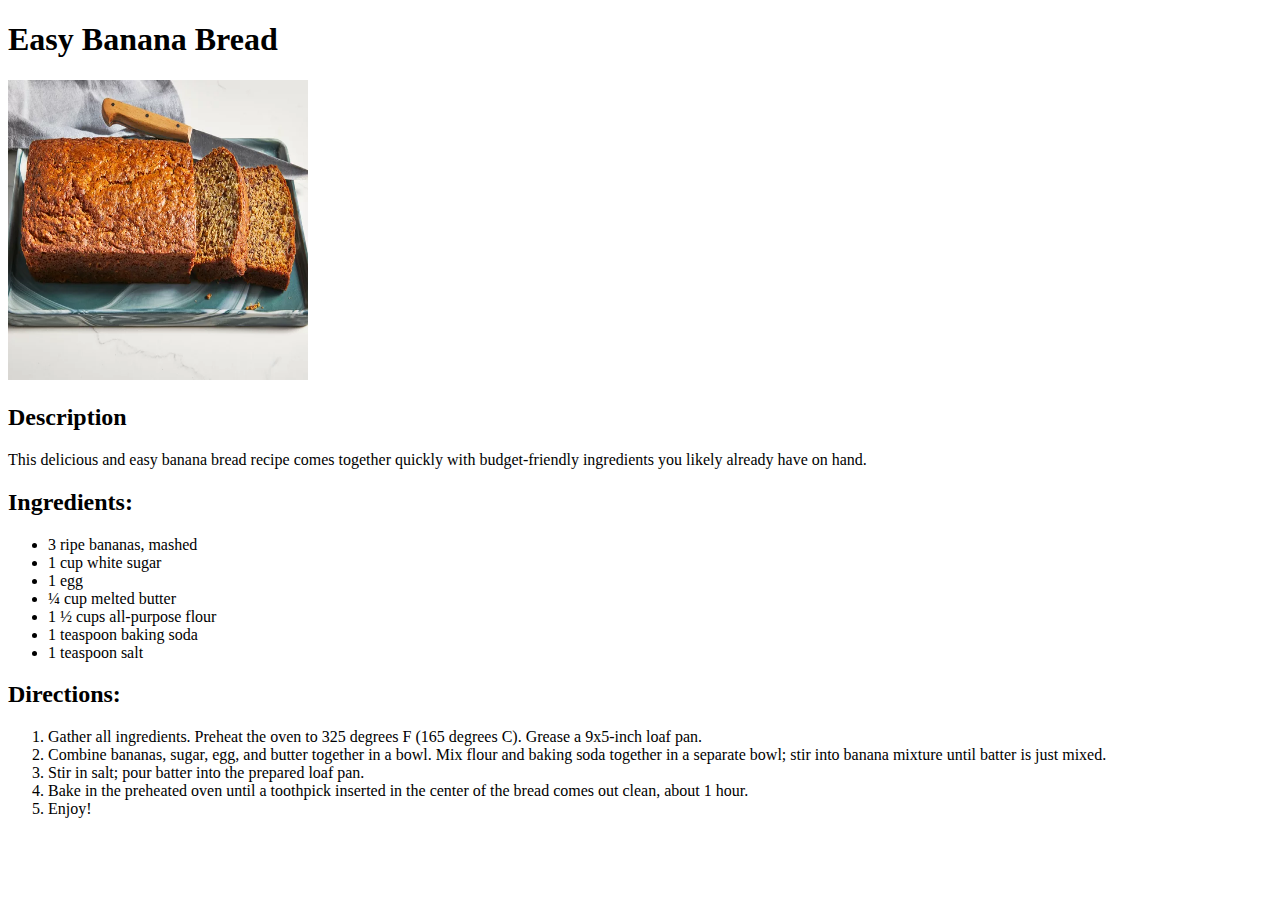
==== recipes/bananabread.html @ 6be3beae "Add files via upload" ====
<!DOCTYPE html>
<html lang="en">
<head>
    <meta charset="UTF-8">
    <meta name="viewport" content="width=device-width, initial-scale=1.0">
    <title>Banana Bread</title>
</head>
<body>
    <h1>Easy Banana Bread</h1>
    <img src="/images/bbread.jpg" alt="Banana Bread" height="300" width="300">
    <h2>Description</h2>
    <p>This delicious and easy banana bread recipe comes together quickly with budget-friendly ingredients you likely already have on hand. 

    </p>
    <h2>Ingredients:</h2>
        <ul>
          <li>3 ripe bananas, mashed</li>
          <li>1 cup white sugar</li>  
          <li>1 egg</li>  
          <li>¼ cup melted butter</li>  
          <li>1 ½ cups all-purpose flour</li>  
          <li>1 teaspoon baking soda</li>  
          <li>1 teaspoon salt</li>    
        </ul>

        <h2>Directions:</h2>
            <ol>
              <li>Gather all ingredients. Preheat the oven to 325 degrees F (165 degrees C). Grease a 9x5-inch loaf pan.</li>
              <li>Combine bananas, sugar, egg, and butter together in a bowl. Mix flour and baking soda together in a separate bowl; stir into banana mixture until batter is just mixed.</li> 
              <li>Stir in salt; pour batter into the prepared loaf pan.</li> 
              <li>Bake in the preheated oven until a toothpick inserted in the center of the bread comes out clean, about 1 hour.</li> 
              <li>Enjoy!</li>   
            </ol>
</body>
</html>
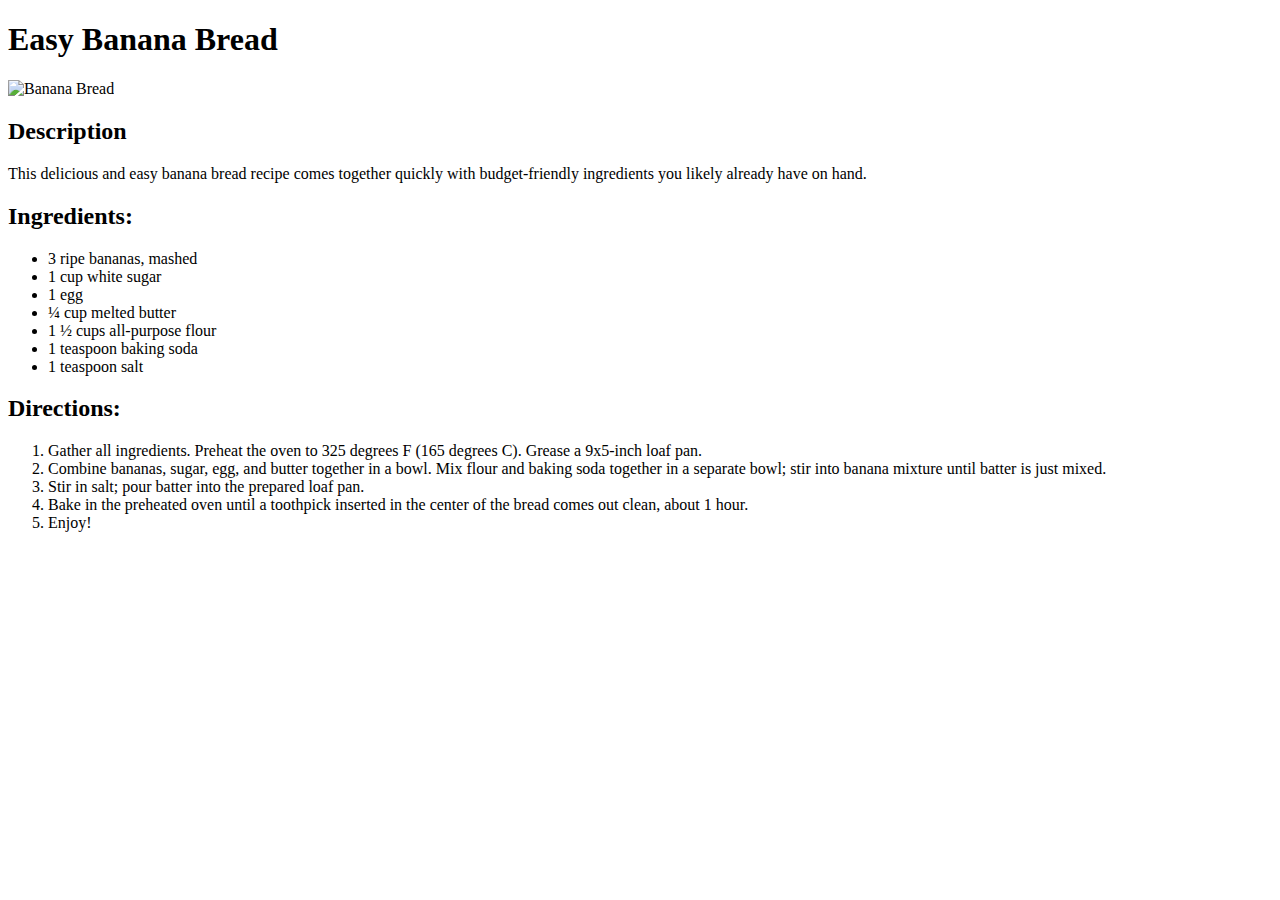
==== commit 933d11aa: "Add files via upload" ====
--- a/recipes/bananabread.html
+++ b/recipes/bananabread.html
@@ -7,7 +7,7 @@
 </head>
 <body>
     <h1>Easy Banana Bread</h1>
-    <img src="/images/bbread.jpg" alt="Banana Bread" height="300" width="300">
+    <img src="images/bbread.jpg" alt="Banana Bread" height="300" width="300">
     <h2>Description</h2>
     <p>This delicious and easy banana bread recipe comes together quickly with budget-friendly ingredients you likely already have on hand. 
 
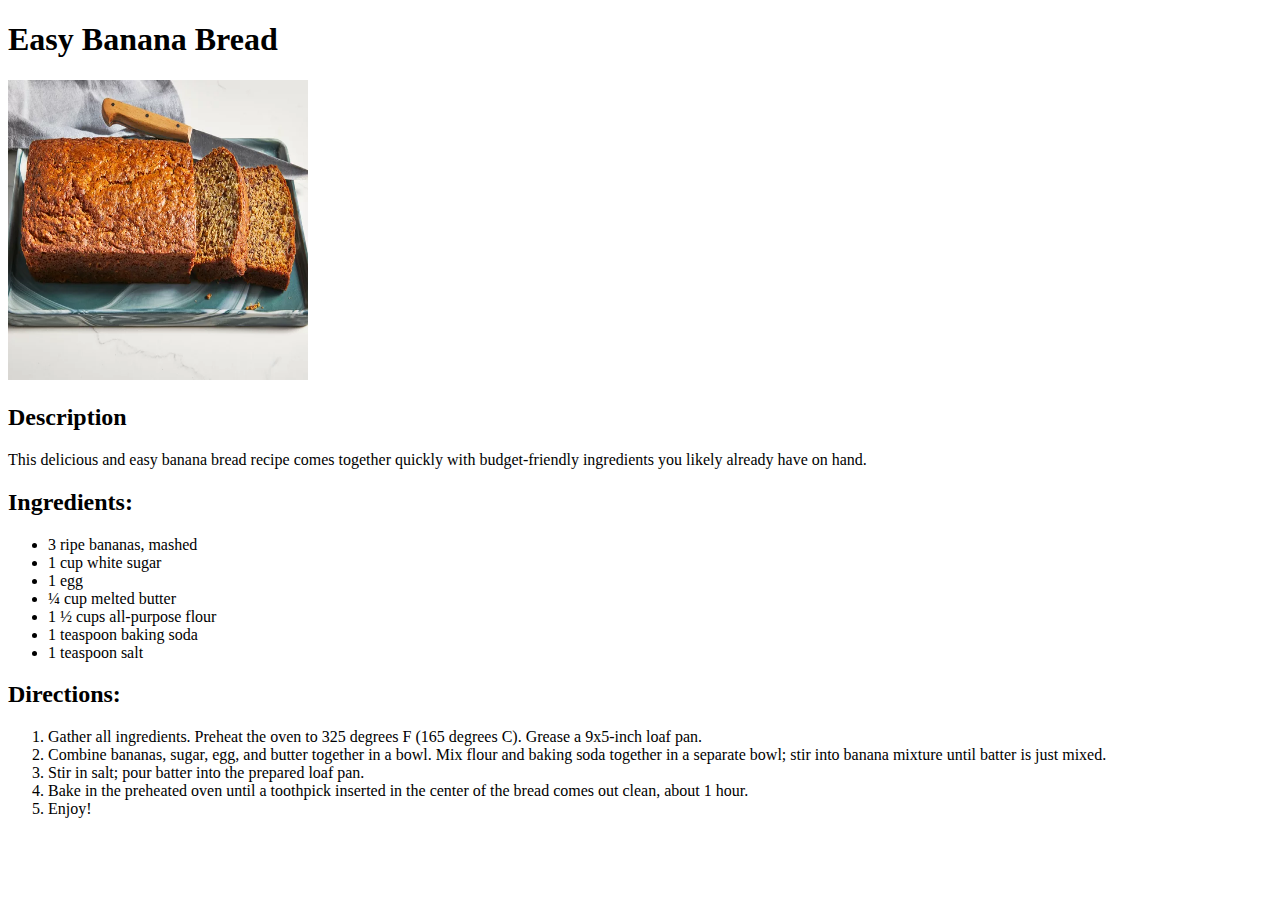
==== commit 105308ef: "Add files via upload" ====
--- a/recipes/bananabread.html
+++ b/recipes/bananabread.html
@@ -7,7 +7,7 @@
 </head>
 <body>
     <h1>Easy Banana Bread</h1>
-    <img src="images/bbread.jpg" alt="Banana Bread" height="300" width="300">
+    <img src="../images/bbread.jpg" alt="Banana Bread" height="300" width="300">
     <h2>Description</h2>
     <p>This delicious and easy banana bread recipe comes together quickly with budget-friendly ingredients you likely already have on hand. 
 
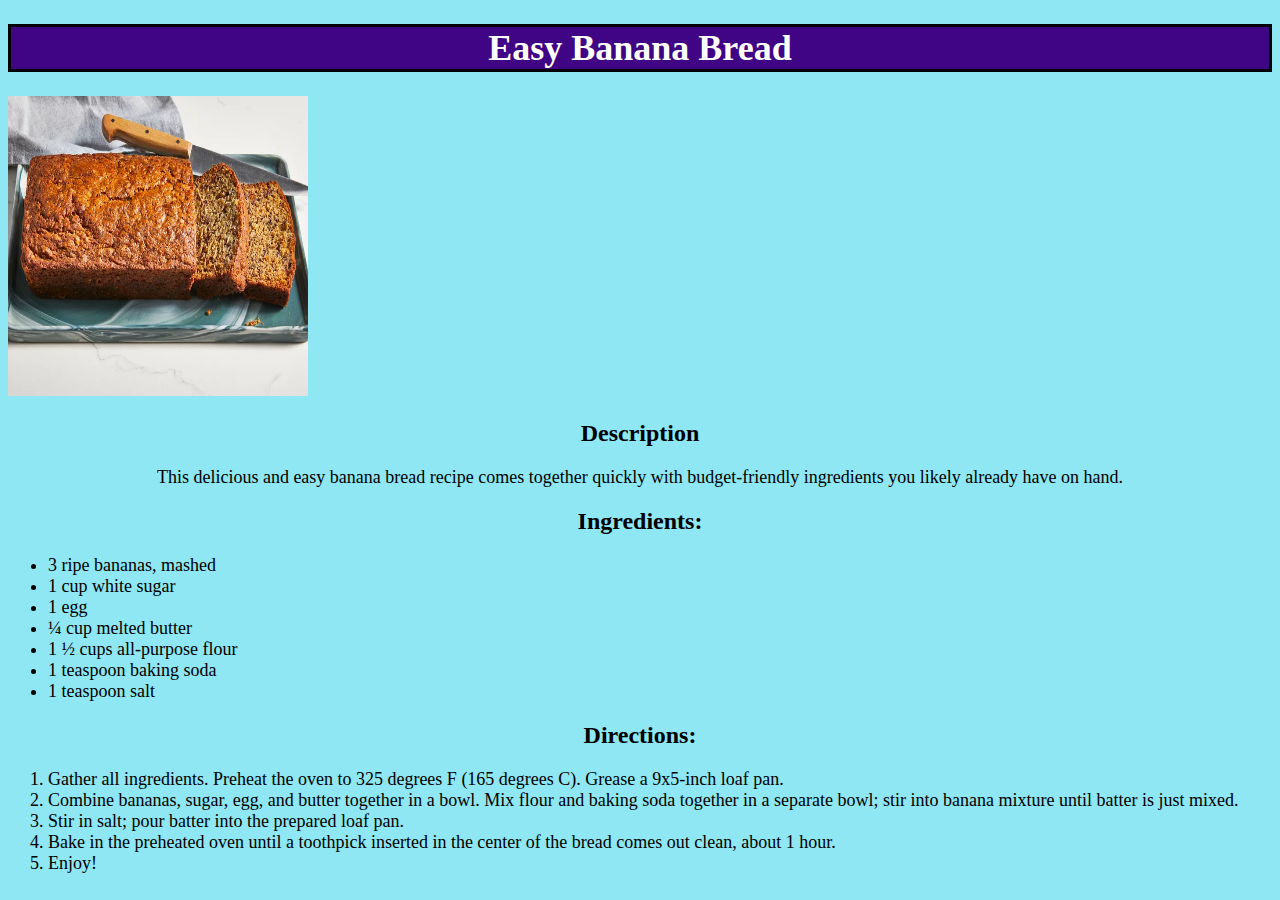
==== commit 1dc92b47: "Added CSS to project per lesson" ====
--- a/recipes/bananabread.html
+++ b/recipes/bananabread.html
@@ -3,6 +3,7 @@
 <head>
     <meta charset="UTF-8">
     <meta name="viewport" content="width=device-width, initial-scale=1.0">
+    <link rel="stylesheet" href="styles.css">
     <title>Banana Bread</title>
 </head>
 <body>
--- a/recipes/styles.css
+++ b/recipes/styles.css
@@ -0,0 +1,33 @@
+body{
+    background-color: rgb(143, 231, 243);
+}
+
+h1 {
+    font-family: 'Times New Roman', Times, serif;
+    font-size: 36px;
+    background-color: rgb(64, 5, 133);
+    color: white;
+    text-align: center;
+    border: 3px solid black;
+}
+
+h2 {
+    font-family: 'Times New Roman', Times, serif;
+    font-size: 24px;
+    text-align: center;
+}
+
+p {
+    font-family: 'Times New Roman', Times, serif;
+    font-size: 18px;
+    text-align: center;
+}
+
+ul {
+    font-size: 18px;
+    
+}
+
+ol {
+    font-size: 18px;;
+}